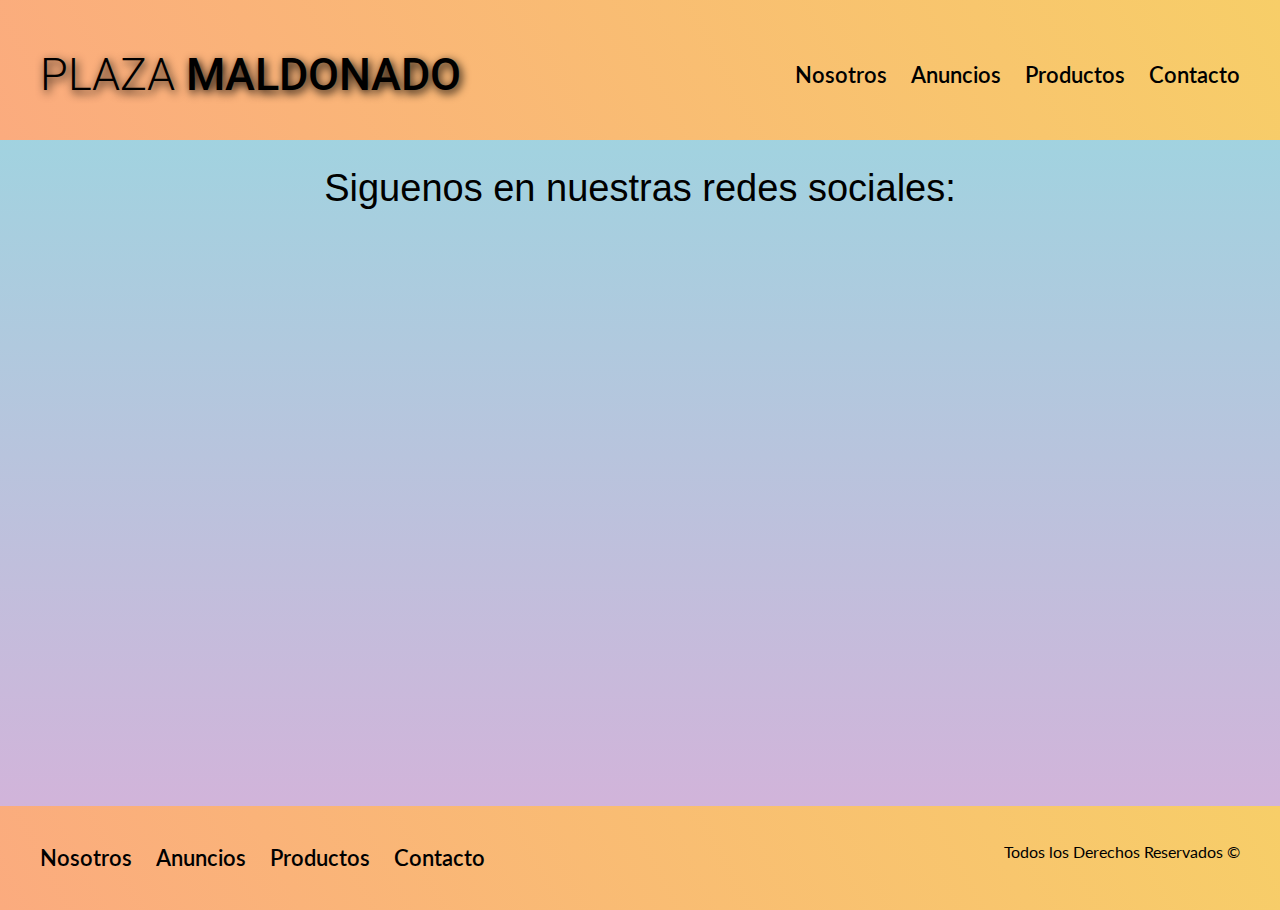
==== anuncios.html @ 077d168e "Subida a github" ====
<!DOCTYPE html>
<html lang="en">
    <head>
        <meta charset="UTF-8">
        <meta name="viewport" content="width=device-width, initial-scale=1.0">
        <title>Nosotros</title>
        <link href="https://fonts.googleapis.com/css2?family=Lato:wght@300;700;900&display=swap" rel="stylesheet">
        <link rel="preconnect" href="https://fonts.gstatic.com">
        <link href="https://fonts.googleapis.com/css2?family=Roboto:ital,wght@0,300;0,500;0,700;0,900;1,300&display=swap" rel="stylesheet">
        <link rel="stylesheet" href="css/normalize.css">
        <link rel="stylesheet" href="https://www.w3schools.com/w3css/4/w3.css">
        <style>.mySlides w3-animate-right {display:none;}</style>
        <link rel="stylesheet" href="css/styles.css">
        <link rel="stylesheet"
        href="https://cdnjs.cloudflare.com/ajax/libs/animate.css/4.1.1/animate.min.css"/>
        <link rel="stylesheet" href="https://cdnjs.cloudflare.com/ajax/libs/font-awesome/5.15.3/css/all.min.css" integrity="sha512-iBBXm8fW90+nuLcSKlbmrPcLa0OT92xO1BIsZ+ywDWZCvqsWgccV3gFoRBv0z+8dLJgyAHIhR35VZc2oM/gI1w==" crossorigin="anonymous" />
    </head>
    <body>

    <header class="site-header">
        <div class="Contenedor Contenido-header">
            <div class="barra">
                <a id="titulo" href="index.html" 
                class="animate__animated animate__backInLeft">
                Plaza <span>Maldonado</span> 
                </a>
                <nav class="navegacion animate__animated animate__backInRight">
                    <a href="nosotros.html"> Nosotros </a>
                    <a href="anuncios.html"> Anuncios </a>
                    <a href="productos.html"> Productos </a>
                    <a href="contacto.html"> Contacto </a>
                </nav>
            </div>
        </div><!--contenedor-->
    </header>
    <section class="anuncio">
        <h1>Siguenos en nuestras redes sociales:</h1>
                <a href="https://www.facebook.com/plaza.maldonado.108">
                  <i id="facebook" class="fab fa-facebook"></i></a>
                <a href="https://www.instagram.com/betyexclusividades/">
                  <i id="instagram" class="fab fa-instagram"></i></a>
    </section>
    <footer class="site-footer seccion">
        <div class="Contenedor contenedor-footer">
        <nav class="navegacion">
            <a href="nosotros.html"> Nosotros </a>
            <a href="anuncios.html"> Anuncios </a>
            <a href="productos.html"> Productos </a>
            <a href="contacto.html"> Contacto </a>
        </nav>
        <p class="copyright">Todos los Derechos Reservados &copy;</p>
    </div>
    </footer>
    </body>
</html>
---- css/styles.css ----
.primera img{
    width: 100%;
    height: 500px;
}
.primera{
    /* background: rgb(14,0,255); */
    background-color: #FBAB7E;
    background-image: linear-gradient(62deg, #FBAB7E 0%, #F7CE68 100%);
    margin-top: -2%;
    margin-bottom: -1.6%;
}
/*  */
html{
    font-size: 62.5%;/*Reset para REMS - 62.5% = 10px de 16px*/
    box-sizing: border-box;
}
*, *:before, *:after {
    box-sizing: inherit;
  }
body{
    background-color: #D9AFD9;
background-image: linear-gradient(0deg, #D9AFD9 0%, #97D9E1 100%);
    font-family: 'Lato', sans-serif;
    font-size: 1.6rem;
    line-height: 2;
}
/*globales*/
img{
    width: 100%;
}
.Contenedor{
width: 95%;
max-width: 120rem;/* =1200px*/
margin: 0 auto;
}
h1{
font-size: 3.8rem;
}
h2{
font-size: 3.4rem;
}
h3{
font-size: 3rem;
}
h4{
font-size: 2.6rem;
}
/*utilidades*/
.seccion{
margin-top: 2rem;
margin-bottom: 2rem;
}
.fw-300{
    font-weight: 300;
}
.centrar-texto{
    text-align: center;
}
.d-block{
    display: block!important;
}
.contenido-centrado{
    max-width: 800px;
}
/*botones*/
.boton{
color: white;
font-weight: 700;
text-decoration: none;
font-size: 1.8rem;
padding: 1rem 3rem;
margin-top: 3rem;
display: inline-block;
text-align: center;
border: none;
display: block;
flex: 0 0 100%;
}
@media (min-width:768px){
    .boton{
        display: inline-block;
        flex: 0 0 auto;
    }
}
.boton-hover {
    cursor: pointer;
}
.boton-amarillo{
background-color: #e08709;
}
.boton-verde{
background-color: #71b100;
}
/*header*/
.site-header{
    background-image: linear-gradient(62deg, #FBAB7E 0%, #F7CE68 100%);
    padding: 0rem 0 2rem 0;
}
#titulo{
    font-family: 'Roboto', sans-serif;
    color: black;
    text-transform: uppercase;
    font-weight: 300;
    font-size: 45px;
    text-decoration: none;
    text-shadow: 2px 3px 10px black;
}
#titulo span{
    font-weight: 500;
}
#titulo:hover{
    color: #71b100;
}
.site-header.inicio{
background: url(../img/tienda001.jpg);
background-position: center center;
background-size: cover;
height: 100vh;
min-height: 60rem;
}
/* HEADER ENCABEZADO */
.Contenido-header {
 height: 100%;
 display: flex;
 flex-direction: column; 
 justify-content: space-between;  
 text-align: center;
}
@media (min-width:768px){
    .Contenido-header{
        text-align: left;
    }
}
.Contenido-header h1{
    color: black;
    font-size: 48px;
    padding-bottom: 2rem;
    max-width: 60rem;
    line-height: 1.5;
    text-align: center;
}
.barra{
padding-top: 3rem;
}
@media (min-width:768px){
    .barra{
        display: flex;
        justify-content: space-between;
        align-items: center;
    }
}
/*NAVEGACION*/
.navegacion a {
color: black;
text-decoration: none;
font-size: 2.2rem;
font-weight: 600;
display: block;
}
@media (min-width: 768px){
    .navegacion a {
    display: inline-block;
    font-size: 2.2rem;
    font-weight: 600;
    margin-right: 2rem;
    }
    .navegacion a:last-of-type{
        margin: 0;
    }
}
.navegacion a:hover{
    color: #71b100;
}
/*iconos nosotros*/
@media (min-width: 768px){
    .iconos-nosotros{
        display: flex;
        justify-content: space-between;
        }  
}
/* .Icono {
flex-basis: calc(33.3% - 1rem);
text-align: center;
} */
@media (min-width: 768px){
    .Icono {
        flex-basis: calc(33.3% - 1rem);
        }  
}
.Icono {
    flex-basis: calc(33.3% - 1rem);
    text-align: center;
}
.Icono i {
    font-size: 9rem;
}
#icono1{
    color: yellow;
}
#icono2{
    color: lime;
}
#icono3{
    color: cyan;
}
.icono h3{
text-transform: uppercase;
}
/*contenedor anuncios*/
.anuncio h1{
    text-align: center;

}
.anuncio a{
    text-decoration: none;
}
.anuncio i{
    display: inline;
    padding: 0 11rem 0 11rem;
    font-size: 28.5rem;
}
#facebook{
    color: blue;
}
#instagram{
    color: #cc2366;
}
.precio{
    color: #71b100;
    font-weight: 700;
}
.iconos-caracteristicas{
    list-style: none;
    padding: 0;
    display: flex;
    justify-content: space-evenly;
    flex: 1;
    max-width: 500px;
}
.iconos-caracteristicas li{
    /*flex: 1;*/
    display: flex;
}
.iconos-caracteristicas li img{
    margin-right: 2rem;
}
.ver-todas{
    display: flex;
    justify-content: flex-end;
}
.imagen-contacto{
    background-image: url(../img/encuentra.jpg);
    background-position: center center;
    background-size: cover;
    height: 40rem;
    display: flex;
    align-items: center;
}
.contenido-contacto{
    flex: 0 0 95%;
    color: white;    
}
.contenido-contacto p{
    font-size: 1.8rem;
}
/*seccion inferior*/
@media (min-width: 768px){
    .seccion-inferior{
        display: flex;
        justify-content: space-between;
    }
    .seccion-inferior.blog{
    flex-basis: 60%;
    }
    .seccion-inferior.testimoniales{
    flex-basis: calc(40% - 2rem);
    }  
}
@media (min-width: 768px){
    .entrada-blog{
        display: flex;
        justify-content: space-between;
    }
}
.entrada-blog{
    margin-bottom: 2rem;
}
.entrada-blog:last-of-type {
    margin-bottom: 0;
}
@media (min-width: 768px){
    .entrada-blog .imagen{
        flex-basis: 40%;
    }
    .entrada-blog .texto-entrada{
        flex-basis: calc(60% - 3rem);
    }   
}
.texto-entrada a{
color: black;
text-decoration: none;
}
.texto-entrada h4{
    margin: 0;
    line-height: 1.4;
}
.texto-entrada h4::after{
content: '';
display: block;
width: 15rem;
height: .5rem;
background-color: #71b100;
margin-top: 1rem;
}
.texto-entrada span{
    color: #e08709;
}
/*testimoniales*/
.testimonial{
background-color: #71b100;
font-size: 2.4rem;
padding: 2rem;
color: white;
border-radius: 2rem;
}
.testimonial p{
    text-align: right;
}
.testimonial blockquote::before{
    content: '';
    background-image: url(../img/comilla.svg);
    width: 4rem;
    height: 4rem;
    display: block;
    position: absolute;
    left: -2rem;
}
.testimonial blockquote{
    position: relative;
    padding-left: 5rem;
    font-weight: 300;
}
/*footer*/
.site-footer{
    background-image: linear-gradient(62deg, #FBAB7E 0%, #F7CE68 100%);
    margin: 0;
}
.contenedor-footer{
    padding: 3rem 0;
    text-align: center;
}
@media (min-width: 768px){
    .contenedor-footer{
        display: flex;
        justify-content: space-between;
}
}
.site-footer nav{
    display: none;
}
.form{
    border:2px solid gray;
}
@media (min-width: 768px){
    .site-footer nav{
        display: block;
    }
}
.copyright{
    margin: 0;
    color: black;
}
/*Internas*/
@media (min-width: 768px){
    .Contenido-nosotros {
        display: grid;
        grid-template-columns: repeat(2, 1fr);
        grid-column-gap: 2rem;
    }
}
.texto-nosotros blockquote{
    font-weight: 900;
    font-size: 2rem;
    margin: 0;
    padding: 1rem 0 3rem 0;
}
/*anuncio*/
.resumen-propiedad{
    display: flex;
    justify-content: space-between;
    align-items: center;
}
.contacto p{
    color: #4f4f4f;
}
legend{
    font-size: 2.4rem;
    color: #333333;
}
label{
    display: block;
    font-weight: 700;
    text-transform: uppercase;
}
input:not([type="submit"]),textarea,select{
    padding: 1rem;
    display: block;
    width: 100%;
    background-color: #e1e1e1;
    margin-bottom: 2rem;
    border: none;
    border-radius: 1rem;
}
input[type="radio"]{
    width: auto;
    margin: 0;
}
select {
    -webkit-appearance: none;
    appearance: none;
}
textarea{
    height: 20rem;
}
.forma-contacto{
    max-width: 30rem;
    display: flex;
    justify-content: space-between;
    align-items: center; 
}
/* 




*/
.pro{
    margin-top: -10px;
    background-image: linear-gradient(62deg, #ff7f00 0%, #663300 100%);
    --fuentePrincipal: 'Staatliches', cursive;
    --primario: #ff7f00;
    --primarioOscuro: #ff7f00;
    --secundario: #ffce00;
}
.pro h1{
    color: var(--secundario);
    text-align: center;
    font-size: 4rem;
    font-family: var(--fuentePrincipal);
}
.contenedor1 {
    max-width: 1000px;
    width: 95%;
    margin: 0 auto;
}
.lista-productos{
    display: grid;

    grid-template-columns: repeat(2, 1fr);
    grid-gap: 2rem;
}
@media (min-width: 768px){
    .lista-productos{
        grid-template-columns: repeat(3, 1fr);
    }
}
.producto {
background-color: var(--primarioOscuro);
padding: 1rem;    
}
.contenido-producto p{
    font-family: var(--fuentePrincipal);
    color: #ffffff;
    text-align: center;
    margin: 1rem 0;
    line-height: 1.2;
}
.contenido-producto .titulo{
font-size: 4rem;
}
.contenido-producto .precio{
    font-size: 2.8rem;
    color: var(--secundario);
}
.grafico{
    min-height: 300px;
    grid-column: 1 / 3;
    background-size: cover;
    background-position: center center;
}
.grafico-1{
    background-image: url(../img/tienda015.jpg);
    grid-row: 2 / 3;
}
.grafico-2{
    background-image: url(../img/tienda016.jpg);
    grid-row: 8 / 9;
}
@media (min-width: 768px){
    .grafico-2{
    grid-row: 5 / 6;
    grid-column: 2 / 4;
    }
}
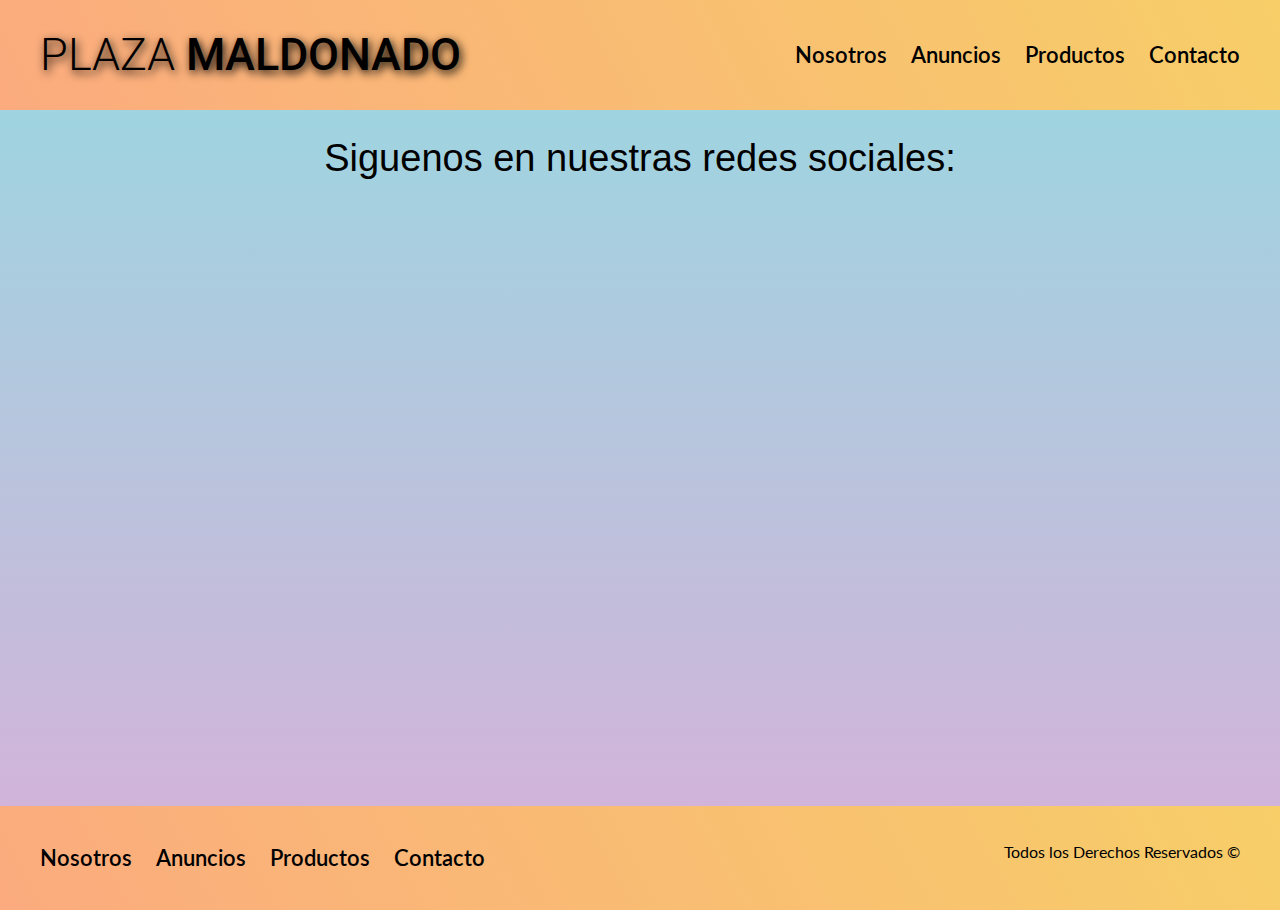
==== commit a22b7eb0: "retoques 01" ====
--- a/anuncios.html
+++ b/anuncios.html
@@ -3,7 +3,7 @@
     <head>
         <meta charset="UTF-8">
         <meta name="viewport" content="width=device-width, initial-scale=1.0">
-        <title>Nosotros</title>
+        <title>Anuncios</title>
         <link href="https://fonts.googleapis.com/css2?family=Lato:wght@300;700;900&display=swap" rel="stylesheet">
         <link rel="preconnect" href="https://fonts.gstatic.com">
         <link href="https://fonts.googleapis.com/css2?family=Roboto:ital,wght@0,300;0,500;0,700;0,900;1,300&display=swap" rel="stylesheet">
@@ -34,21 +34,23 @@
         </div><!--contenedor-->
     </header>
     <section class="anuncio">
-        <h1>Siguenos en nuestras redes sociales:</h1>
-                <a href="https://www.facebook.com/plaza.maldonado.108">
+        <h1 class="animate__animated animate__fadeInUp">Siguenos en nuestras redes sociales:</h1>
+        <div class="animate__animated animate__fadeInRight">
+                <a href="https://www.facebook.com/plaza.maldonado.108" target="_blank">
                   <i id="facebook" class="fab fa-facebook"></i></a>
-                <a href="https://www.instagram.com/betyexclusividades/">
+                <a href="https://www.instagram.com/betyexclusividades/" target="_blank">
                   <i id="instagram" class="fab fa-instagram"></i></a>
+        </div>
     </section>
     <footer class="site-footer seccion">
-        <div class="Contenedor contenedor-footer">
+        <div class="Contenedor contenedor-footer animate__animated animate__backInLeft">
         <nav class="navegacion">
             <a href="nosotros.html"> Nosotros </a>
             <a href="anuncios.html"> Anuncios </a>
             <a href="productos.html"> Productos </a>
             <a href="contacto.html"> Contacto </a>
         </nav>
-        <p class="copyright">Todos los Derechos Reservados &copy;</p>
+        <p class="copyright animate__animated animate__backInRight">Todos los Derechos Reservados &copy;</p>
     </div>
     </footer>
     </body>
--- a/css/styles.css
+++ b/css/styles.css
@@ -1,13 +1,14 @@
-.primera img{
+.imagen{
+    border: #FBAB7E solid 2px;
     width: 100%;
-    height: 500px;
+    height: 352px;
+}
+.imagen img{
+    width: 100%;
+    height: 348px;
 }
 .primera{
-    /* background: rgb(14,0,255); */
-    background-color: #FBAB7E;
-    background-image: linear-gradient(62deg, #FBAB7E 0%, #F7CE68 100%);
-    margin-top: -2%;
-    margin-bottom: -1.6%;
+    width: 100%;
 }
 /*  */
 html{
@@ -94,7 +95,7 @@
 /*header*/
 .site-header{
     background-image: linear-gradient(62deg, #FBAB7E 0%, #F7CE68 100%);
-    padding: 0rem 0 2rem 0;
+    padding: 0rem 0 1rem 0;
 }
 #titulo{
     font-family: 'Roboto', sans-serif;
@@ -117,6 +118,7 @@
 background-size: cover;
 height: 100vh;
 min-height: 60rem;
+padding-top: 2rem;
 }
 /* HEADER ENCABEZADO */
 .Contenido-header {
@@ -140,7 +142,7 @@
     text-align: center;
 }
 .barra{
-padding-top: 3rem;
+padding-top: 1rem;
 }
 @media (min-width:768px){
     .barra{
@@ -191,6 +193,10 @@
     flex-basis: calc(33.3% - 1rem);
     text-align: center;
 }
+.Icono img{
+    width: 300px;
+        height: 200px;
+}
 .Icono i {
     font-size: 9rem;
 }
@@ -218,6 +224,9 @@
     display: inline;
     padding: 0 11rem 0 11rem;
     font-size: 28.5rem;
+}
+.anuncio{
+    margin-bottom: 30px;
 }
 #facebook{
     color: blue;
@@ -358,7 +367,7 @@
 .site-footer nav{
     display: none;
 }
-.form{
+.form fieldset{
     border:2px solid gray;
 }
 @media (min-width: 768px){
@@ -428,30 +437,19 @@
     justify-content: space-between;
     align-items: center; 
 }
-/* 
-
-
-
-
-*/
 .pro{
     margin-top: -10px;
-    background-image: linear-gradient(62deg, #ff7f00 0%, #663300 100%);
+    /* background-image: linear-gradient(62deg, #ff7f00 0%, #663300 100%); */
     --fuentePrincipal: 'Staatliches', cursive;
     --primario: #ff7f00;
-    --primarioOscuro: #ff7f00;
-    --secundario: #ffce00;
+    --primarioOscuro: #00aeff;
+    --secundario: #FBAB7E;
 }
 .pro h1{
     color: var(--secundario);
     text-align: center;
     font-size: 4rem;
     font-family: var(--fuentePrincipal);
-}
-.contenedor1 {
-    max-width: 1000px;
-    width: 95%;
-    margin: 0 auto;
 }
 .lista-productos{
     display: grid;
